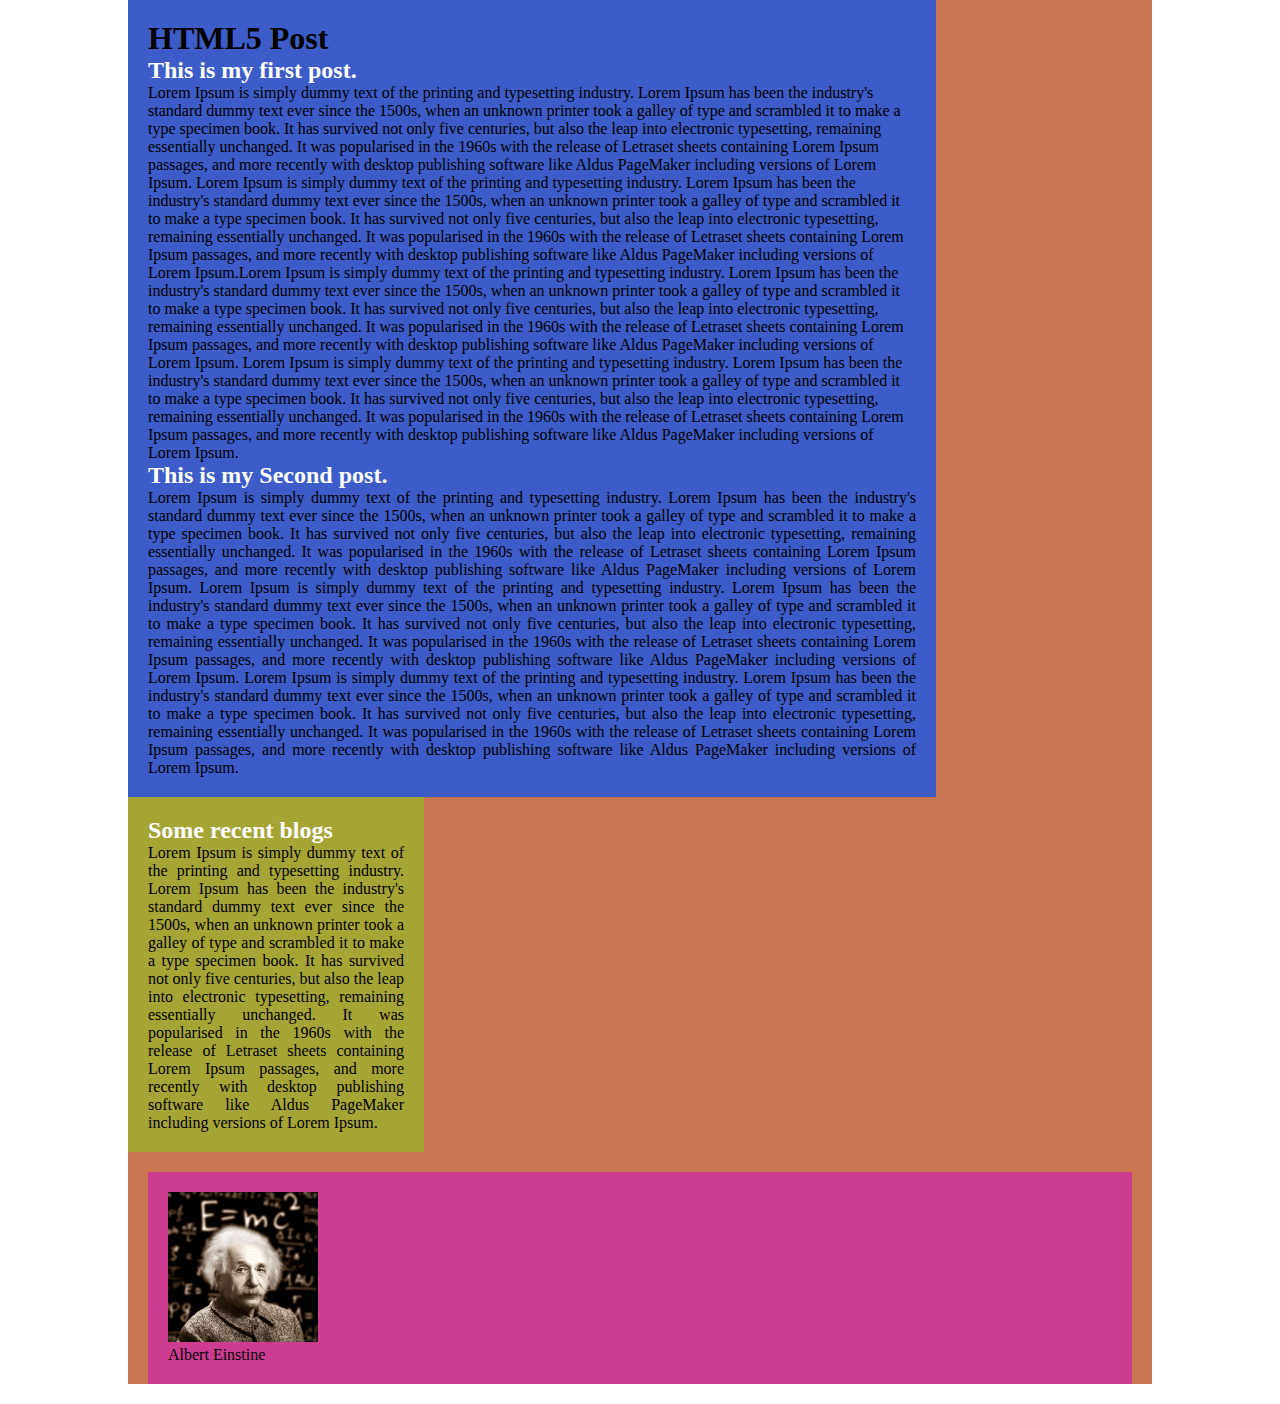
==== index.html @ 81d26a11 "initial commit" ====
<!DOCTYPE html>
<html>
    <head>
        <title>My First Blog Post</title>
        <link rel="stylesheet" type="text/css" href="style.css">
    </head>

    <body>
        <div class="container">
            
            <div class="blog-post">
                <h1>HTML5 Post</h1>
                <h2 class="hello">This is my first post.</h2>
                <p>Lorem Ipsum is simply dummy text of the printing and typesetting industry. Lorem Ipsum has been the industry's standard dummy text ever since the 1500s, when an unknown printer took a galley of type and scrambled it to make a type specimen book. It has survived not only five centuries, but also the leap into electronic typesetting, remaining essentially unchanged. It was popularised in the 1960s with the release of Letraset sheets containing Lorem Ipsum passages, and more recently with desktop publishing software like Aldus PageMaker including versions of Lorem Ipsum. Lorem Ipsum is simply dummy text of the printing and typesetting industry. Lorem Ipsum has been the industry's standard dummy text ever since the 1500s, when an unknown printer took a galley of type and scrambled it to make a type specimen book. It has survived not only five centuries, but also the leap into electronic typesetting, remaining essentially unchanged. It was popularised in the 1960s with the release of Letraset sheets containing Lorem Ipsum passages, and more recently with desktop publishing software like Aldus PageMaker including versions of Lorem Ipsum.Lorem Ipsum is simply dummy text of the printing and typesetting industry. Lorem Ipsum has been the industry's standard dummy text ever since the 1500s, when an unknown printer took a galley of type and scrambled it to make a type specimen book. It has survived not only five centuries, but also the leap into electronic typesetting, remaining essentially unchanged. It was popularised in the 1960s with the release of Letraset sheets containing Lorem Ipsum passages, and more recently with desktop publishing software like Aldus PageMaker including versions of Lorem Ipsum. Lorem Ipsum is simply dummy text of the printing and typesetting industry. Lorem Ipsum has been the industry's standard dummy text ever since the 1500s, when an unknown printer took a galley of type and scrambled it to make a type specimen book. It has survived not only five centuries, but also the leap into electronic typesetting, remaining essentially unchanged. It was popularised in the 1960s with the release of Letraset sheets containing Lorem Ipsum passages, and more recently with desktop publishing software like Aldus PageMaker including versions of Lorem Ipsum.</p>            

                <h2 class="hello">This is my Second post.</h2>
                <p class="main-text">Lorem Ipsum is simply dummy text of the printing and typesetting industry. Lorem Ipsum has been the industry's standard dummy text ever since the 1500s, when an unknown printer took a galley of type and scrambled it to make a type specimen book. It has survived not only five centuries, but also the leap into electronic typesetting, remaining essentially unchanged. It was popularised in the 1960s with the release of Letraset sheets containing Lorem Ipsum passages, and more recently with desktop publishing software like Aldus PageMaker including versions of Lorem Ipsum. Lorem Ipsum is simply dummy text of the printing and typesetting industry. Lorem Ipsum has been the industry's standard dummy text ever since the 1500s, when an unknown printer took a galley of type and scrambled it to make a type specimen book. It has survived not only five centuries, but also the leap into electronic typesetting, remaining essentially unchanged. It was popularised in the 1960s with the release of Letraset sheets containing Lorem Ipsum passages, and more recently with desktop publishing software like Aldus PageMaker including versions of Lorem Ipsum. Lorem Ipsum is simply dummy text of the printing and typesetting industry. Lorem Ipsum has been the industry's standard dummy text ever since the 1500s, when an unknown printer took a galley of type and scrambled it to make a type specimen book. It has survived not only five centuries, but also the leap into electronic typesetting, remaining essentially unchanged. It was popularised in the 1960s with the release of Letraset sheets containing Lorem Ipsum passages, and more recently with desktop publishing software like Aldus PageMaker including versions of Lorem Ipsum.</p>            

            </div>
            
            <div class="recent-blogs">
                <h2>Some recent blogs</h2>
                <p class="main-text">Lorem Ipsum is simply dummy text of the printing and typesetting industry. Lorem Ipsum has been the industry's standard dummy text ever since the 1500s, when an unknown printer took a galley of type and scrambled it to make a type specimen book. It has survived not only five centuries, but also the leap into electronic typesetting, remaining essentially unchanged. It was popularised in the 1960s with the release of Letraset sheets containing Lorem Ipsum passages, and more recently with desktop publishing software like Aldus PageMaker including versions of Lorem Ipsum.</p>
            </div>

            <div class="clearfix"></div>
            
            <div class="author-text">
                <img src="author.jpg" alt="Albert Einstine" height="150">
                <p>Albert Einstine</p>
            </div>
        </div>
    </body>
</html>
---- style.css ----
* {
    margin: 0;
    padding: 0;
}

.clearfix {zoom: 1;}
.clearfix:after {
    content: '.';
    clear: both;
    display: block;
    height: 0;
    visibility: hidden;
}


.container {
    width: 1140px;
    margin: 20px auto 0 auto;
}

.blog-post {
    width: 75%;
    background-color: rgb(60, 92, 199);
    float: left;
    padding: 20px;
}

.recent-blogs {
    width: 25%;
    background-color: rgb(165, 165, 53);
    float: left;
    padding: 20px;
}

.author-text {
    margin: 20px;
    background-color: rgb(204, 61, 144);
    padding: 20px;
}

.main-text {
    text-align: justify;
}


/* **************************************** */

.container {
    width: 80%;
    margin:0 auto;
    background: #ca7652;
}

.logo-box{
    float: left;
    position: relative;
    width:500px;
}

.logo-box img {
    display: block;
    width: 100%;
}

.text-box {
    position: absolute;
    top: 90%;
    left: 50%;
    transform: translate(-50%, -50%);
}

h2 {
    color: #fff;
}


nav ul {
    list-style: none;
    float: right;
    margin-top: 15px;
}

ul li {
    display: inline-block;
    background: #318cc8;
    padding: 10px 14px;
    margin-left: -4px;
}

ul li a {
    text-decoration: none;
    text-transform: uppercase;
    color: #fff;
}
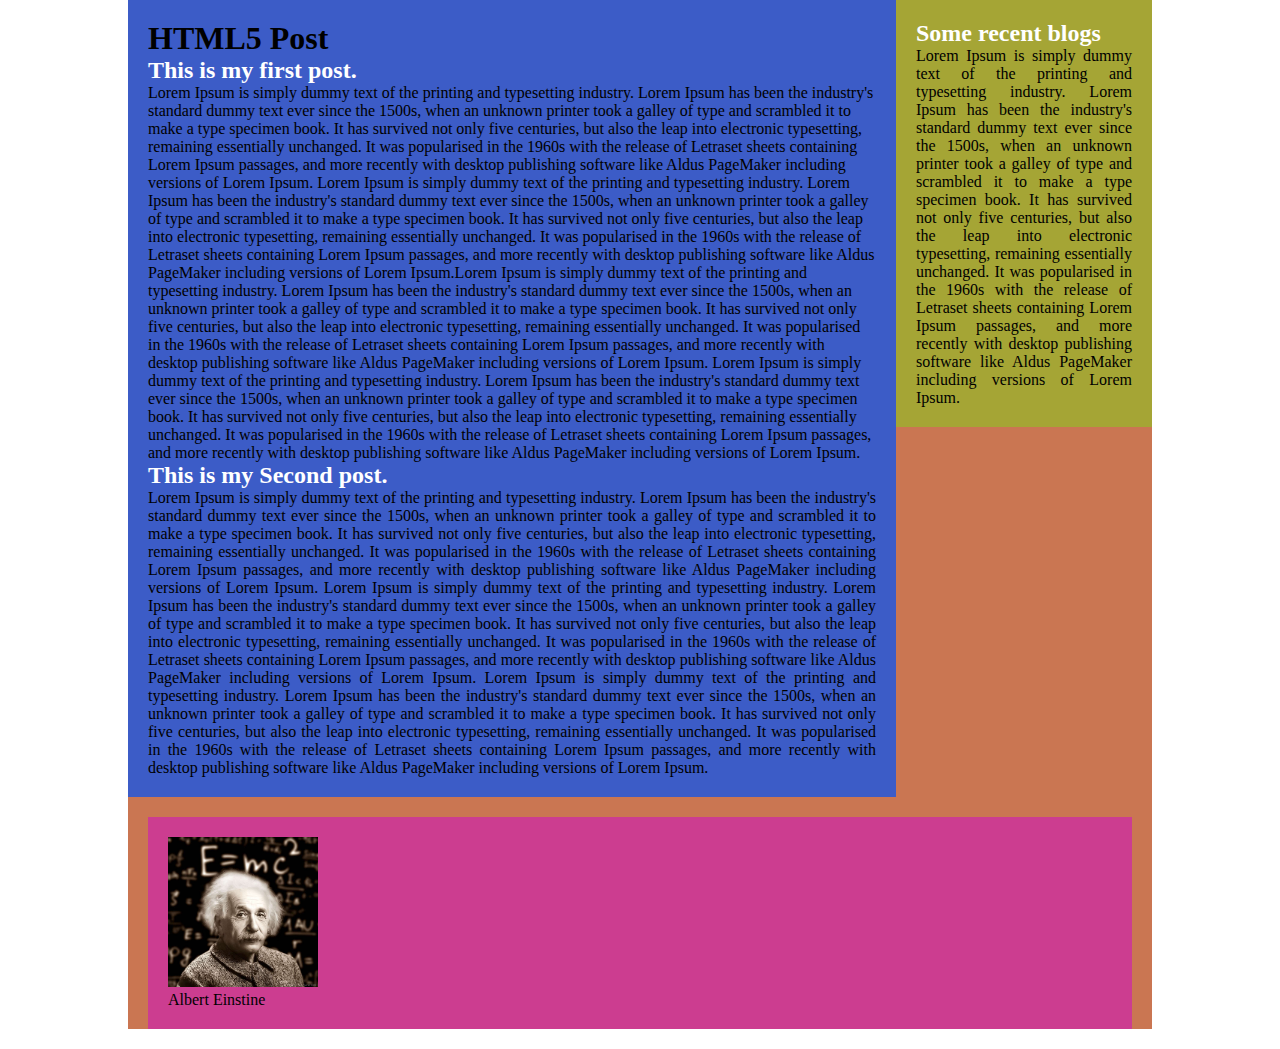
==== commit db1167e7: "added some more html and css" ====
--- a/index.html
+++ b/index.html
@@ -7,7 +7,7 @@
 
     <body>
         <div class="container">
-            
+
             <div class="blog-post">
                 <h1>HTML5 Post</h1>
                 <h2 class="hello">This is my first post.</h2>
--- a/style.css
+++ b/style.css
@@ -1,6 +1,7 @@
 * {
     margin: 0;
     padding: 0;
+    box-sizing: border-box;
 }
 
 .clearfix {zoom: 1;}
